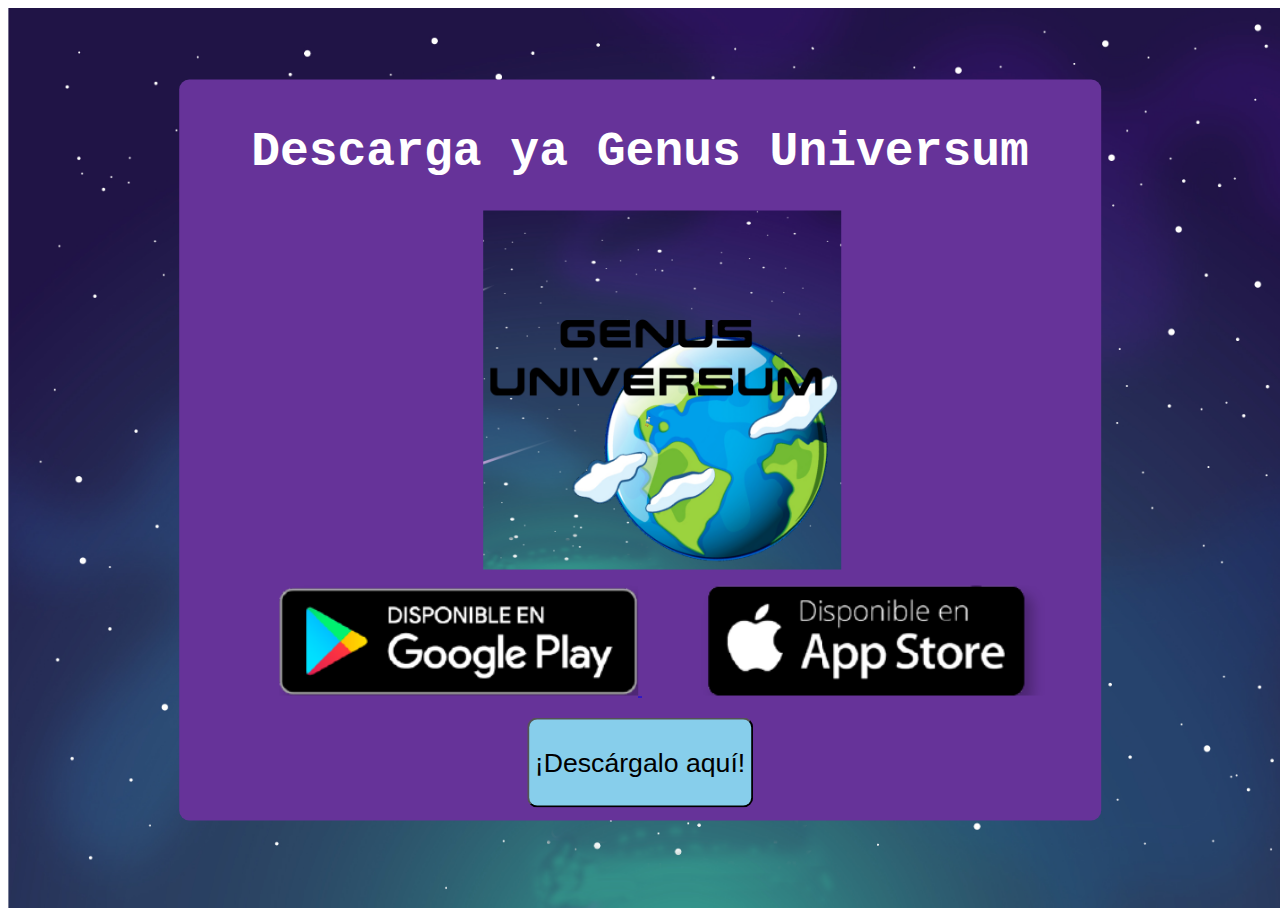
==== GenusUniversum/index.html @ cf263bb0 "Genus Universum added" ====
<html>
    <head>
        <title>Genus Universum: Aprende y practica alemán</title>
        <style>
            .containerIm {
                width: 100vw;
                height: 100vh;
                background-image: url('static/back.png');
                background-size: cover;
                background-repeat: no-repeat;
            }

            .middleText {
                padding: 1%;
                text-align: center;
                background-color: rebeccapurple;
                border-radius: 10px;
                width: 40vw;
                min-width: 100px;
                max-height: 95vh;
                position: absolute;
                top: 50%;
                left: 50%;
                transform: translate(-50%, -50%);
            }

            .middleText img {
                margin-left: 5%;
                width: 40%;
            }

            #toStoreBtn {
                margin-top: 2%;
                background: skyblue;
                border-radius: 10px;
            }

            #toStoreBtn:hover {
                cursor: pointer;
                background: royalblue;
            }

            @media only screen and (min-width: 800px) {
                .middleText {
                    width: 70vw;
                }
            }
        </style>
        <script>
            function toStoreSite(){
                var userAgent = navigator.userAgent || navigator.vendor || window.opera;

                // iOS detection from: http://stackoverflow.com/a/9039885/177710
                if (/iPad|iPhone|iPod/.test(userAgent) && !window.MSStream) {
                    window.location.href = "https://testflight.apple.com/join/OIkn71Ib";
                }
                //android or any other different from iOS
                else {
                    window.location.href = "https://play.google.com/store/apps/details?id=com.VAIR.GenusUniverse";
                }
            }
        </script>
    </head>
    <body>
        <div class="containerIm">
        </div>
        <div class="middleText">
            <h1 style="color: white; font-family: 'Courier New', Courier, monospace; font-size: 3em;">Descarga ya Genus Universum</h1>
            <p><img src="static/LogoUniversum.png" alt="Logo Genus Universum"></p>
            <a href="https://play.google.com/store/apps/details?id=com.VAIR.GenusUniverse">
                <img src="static/playStore.png" alt="Download Play Store">
            </a>
            <a href="https://testflight.apple.com/join/OIkn71Ib">
                <img src="static/appStore.png" alt="Download App Store">
            </a>
            <br>
            <button id="toStoreBtn" onclick="toStoreSite()"><p style="font-size: 2em;">¡Descárgalo aquí!</p></button>
        </div>
    </body>
</html>
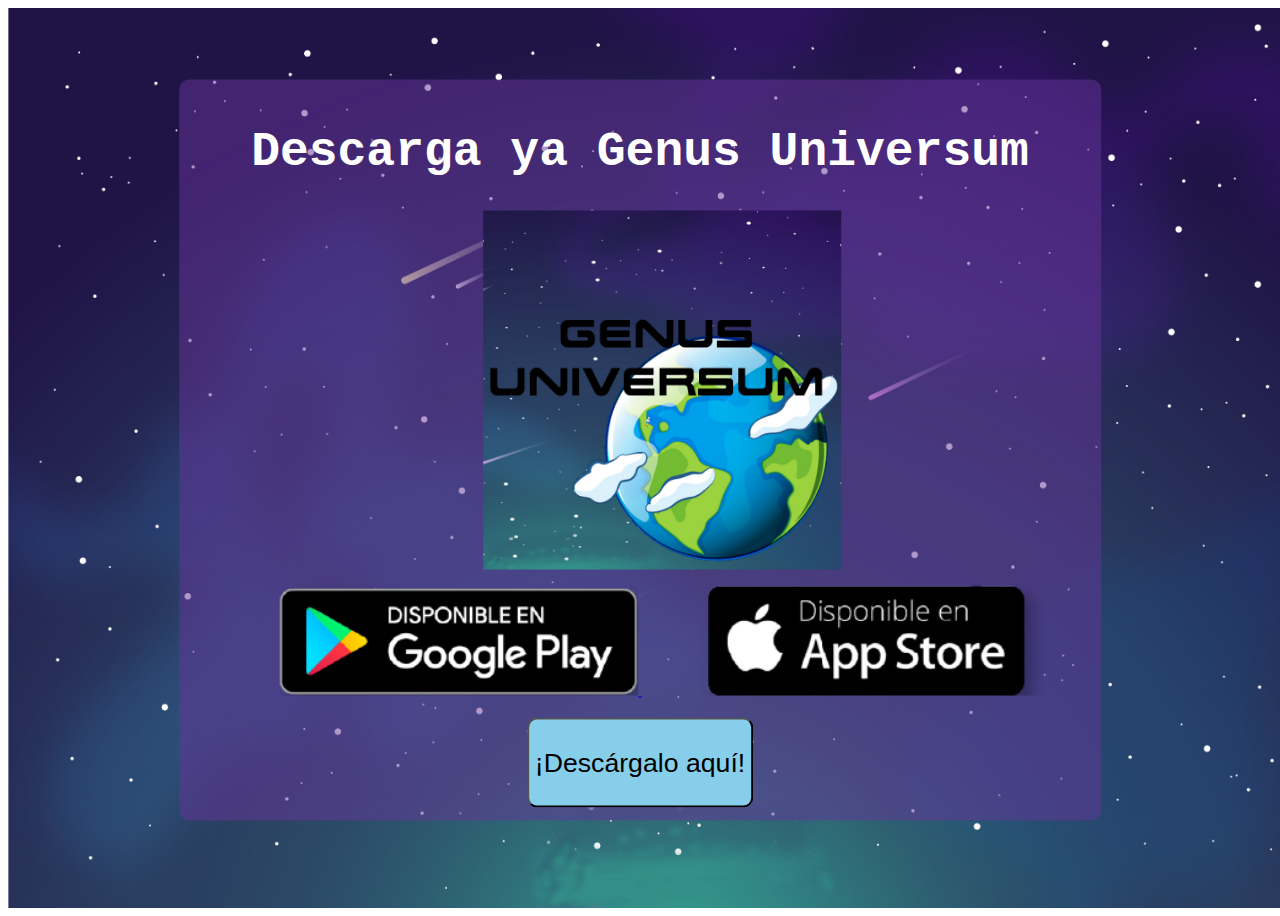
==== commit d49fe7bc: "Added minor style change in Genus Universum" ====
--- a/GenusUniversum/index.html
+++ b/GenusUniversum/index.html
@@ -13,7 +13,7 @@
             .middleText {
                 padding: 1%;
                 text-align: center;
-                background-color: rebeccapurple;
+                background-color: rgba(102, 51, 153, 0.5);
                 border-radius: 10px;
                 width: 40vw;
                 min-width: 100px;
